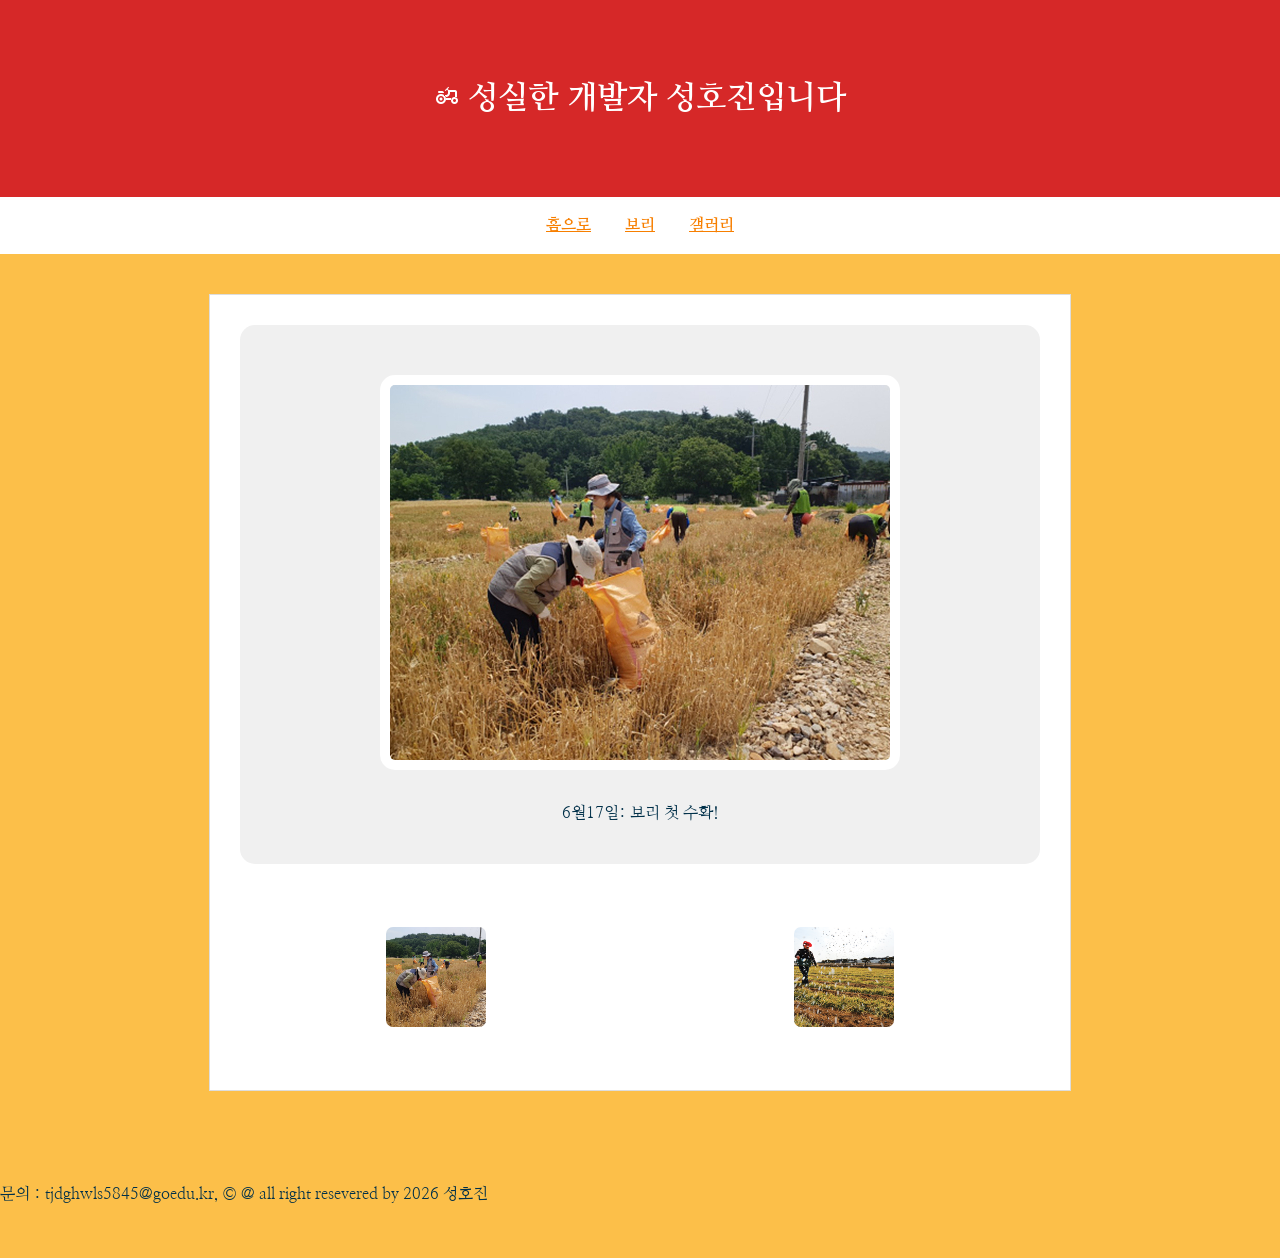
==== gallery.html @ 6f14c569 "Add files via upload" ====
<!DOCTYPE html>
<html lang="ko">
<head>
    <meta charset="UTF-8">
    <meta name="viewport" content="width=device-width, initial-scale=1.0">
    <title>나의 웹 페이지</title>
    <link rel="preconnect" href="https://fonts.googleapis.com">
<link rel="preconnect" href="https://fonts.gstatic.com" crossorigin>
<link href="https://fonts.googleapis.com/css2?family=Black+Han+Sans&family=Nanum+Myeongjo&display=swap" rel="stylesheet">
<link rel="stylesheet" href="https://fonts.googleapis.com/css2?family=Material+Symbols+Outlined:opsz,wght,FILL,GRAD@20..48,100..700,0..1,-50..200&" />
<link rel="stylesheet" href="./style.css">
</head>
<body>
    <header>
        <h1><span class="material-symbols-outlined">
    agriculture
</span>
</span>성실한 개발자 성호진입니다</h1>
    </header>
    <nav>
        <a href="index.html">홈으로</a>
        <a href="subject.html">보리</a>
        <a href="gallery.html">갤러리</a>
    </nav>
    <main>
        <div class="display-box">
            <img id="targetImg" src="./image/보리1.jpg" style="width: 100%; max-width: 500px;/">
            <p id="targetDesc">6월17일: 보리 첫 수확!</p>
        </div>
        <div class="thumb-list">
            <img src="image/보리1.jpg" onclick="show('image/보리1.jpg', '6월 17일: 보리 첫 수확!')"/>
            <img src="image/보리2.jpg" onclick="show('image/보리2.jpg', '6월 19일: 보리 비료주기!')"/>
        </div>
    </main>
    <footer>
        문의 : tjdghwls5845@goedu.kr, &copy; @ all right resevered by 2026 성호진
    </footer>
    <script>
        function show(imgPath, text) {
            document.getElementById("targetImg").src=imgPath;
            document.getElementById("targetDesc").innerText=text;
        }
    </script>
</body>
</html>
---- style.css ----
/* 1. 전체 배경색과 기본 폰트 */
        body {
            font-family: "Nanum Myeongjo", serif;
            background-color: #FCBF49;
            color: #003049;
            line-height: 1.7;
            margin: 0;
        }
        /* 2. 헤더 꾸미기 */
        header {
            background-color: #D62828;
            color: white;
            text-align: center;
            padding: 50px 0;
        }
        /* 메뉴바 (nav) 꾸미기 */
        nav {
            text-align: center;
            padding: 15px;
            background-color: white;
        }
        nav a {
            margin: 0 15px;
            text-align: none;
            font-weight: bold;
            /* [링크색] 헤더 색상과 비슷한 계열의 중간 톤을 고르세요 */
            color: #F77F00;
        }
        /* 이미지 (사진) 예쁘게 만들기 */
        img {
            display: block;
            margin: 30px auto;
            width: 250px;
            border-radius: 15px;
            border: 10px solid white;
            box-shadow: 0 10px 20px rgba(0, 0, 0, 0, 1);
        }
        header, footer {
            padding: 50px 0;
        }
        main {
            width: 80%;
            max-width: 800px;
            margin: 40px auto;
            padding: 30px;
            background-color: white;
            border: 1px solid #ddd;
        }
        .my-button {
            display: inline-block;
            padding: 15px 30px;
            background-color: #3f72af;
            color: white;
            text-decoration: none;
            border-radius: 30px;
            margin-top: 20px;
            transition: 0.3s;
        }
        /* 마우스를 올리면(hover)  효과*/
        .my-button:hover {
            background-color: #122d4e;
            transform: translate(-3px);
        }
         .material-symbols-outlined {
         font-variation-settings:
         'FILL' 0,
         'wght' 400,
         'GRAD' 0,
         'opsz' 24
        }
        /*  전공페이지 스타일 */
        .crop-item {
            display: flex;
            gap: 50px;
            padding: 30px;
            border-radius: 15px;
            background-color: #f9fdf9;
        }
        .crop-image {
            flex: 1;
        }
        .crop-details {
            flex: 1.5;
        }
        .step-guide {
            border: 1px dashed #4caf50;
            text-align: center;
        }
        /* 1. 주문서 구역 전체 디자인 */
        #order-area {
            margin-top: 60px;
            padding: 30px;
            background-color: #f4f9f4;
            border: 1px solid #e0e0e0;
            border-radius: 20px;
        }
        form {
            display: flex;
            flex-direction: column;
            gap: 20px;
            max-width: 500px;
        }
        .input-group {
            display: flex;
            flex-direction: column;
            gap: 5px;
        }
        /* 8강 시작 */
        /* 1. 성함과 연락처 가로 정렬*/
        .input-row {
            display: flex;
            gap: 15px;
            margin-bottom: 20px;
        }
        .input-row .input-group {
            flex: 1; /* 똑가은 비율로 칸 나눠 갖기 */
        }
        /* 2. 클릭했을 때 강조되는 입력창 */
        .input-group input:focus,
        .input-group textarea:focus {
            outline: none;
            border-color: #4caf50;
            box-shadow: 0 0 8px rgba(76, 175, 80, 0.2);
        }
        /* 3. 배송 방식(select) 깔끔하게 만들기 */
        select {
            width: 100%;
            padding: 10px;
            border-radius: 8px;
            border: 1px solid #ddd;
            background-color: white;
        }
        .input-group input,
        .input-group textarea {
            padding: 10px;
            border-radius: 8px;
            border: 1px solid #ddd;
            background-color: white;
        }
        /* 4. 입체적인 주문 버튼 스타일 */
        .order-btn {
            background-color: #2e7d32; /* 배경색 지정 */
            color: white; /* 글자색 흰색 */
            padding: 15px; /* 안여백 15px*/
            border: none; /* 경계선 : 없음 */
            border-radius: 8px; /* 모서리를 둥글게 */
            width: 100%; /* 폭 : 부모의 100% */
            font-size: 18px; /* 폰트 크기 */
            font-weight: bold; /* 두껍게*/
            cursor: pointer; /* 마우스 포인터 변경 */
            transition: 0.1s; /* 변화를 부드럽게 */
        }
        .order-btn:hover {
            background-color: #388e3c;
            transform: translateY(2px); /* 마우스를 올리면 살짝 내려감 */
        }
        .order-btn:active {
            transform: translateY(5px); /* 누르면 더 깊게 내려감 */
        }
        /* 영수증 스타일 */
        .receipt-box {
            margin-top: 30px;
            padding: 20px;
            border: 2px dashed #4caf50;
            background-color: #ffffff;
            border-radius: 10px;
            display: none;
        }
        .receipt-box h3 {
            color: #2e7d32;
            border-bottom: 1px solid #eee;
            padding-bottom: 10px;
        }
        /* 갤러리 전용 디자인 */
        .display-box {
            text-align: center;
            background-color: #f0f0f0;
            padding: 20px;
            border-radius: 15px;
            margin-bottom: 30px;
        }
        #targetimg {
            border-radius: 15px;
            transition: transform 0.3 ease;
        }
        .thumb-list {
            display: flex;
            justify-content: center;
            gap: 15px;
            flex-wrap: wrap;
        }
        .thumb-list img {
            cursor: pointer;
            border: 3px solid transparent;
            transition: 0.2s;
            width: 100px;
            height: 100px;
            object-fit: cover;
            border-radius: 10px;
        }
        .thumb-list img:hover {
            border-color: #3f72af;
            transform: scale(1.1);
        }
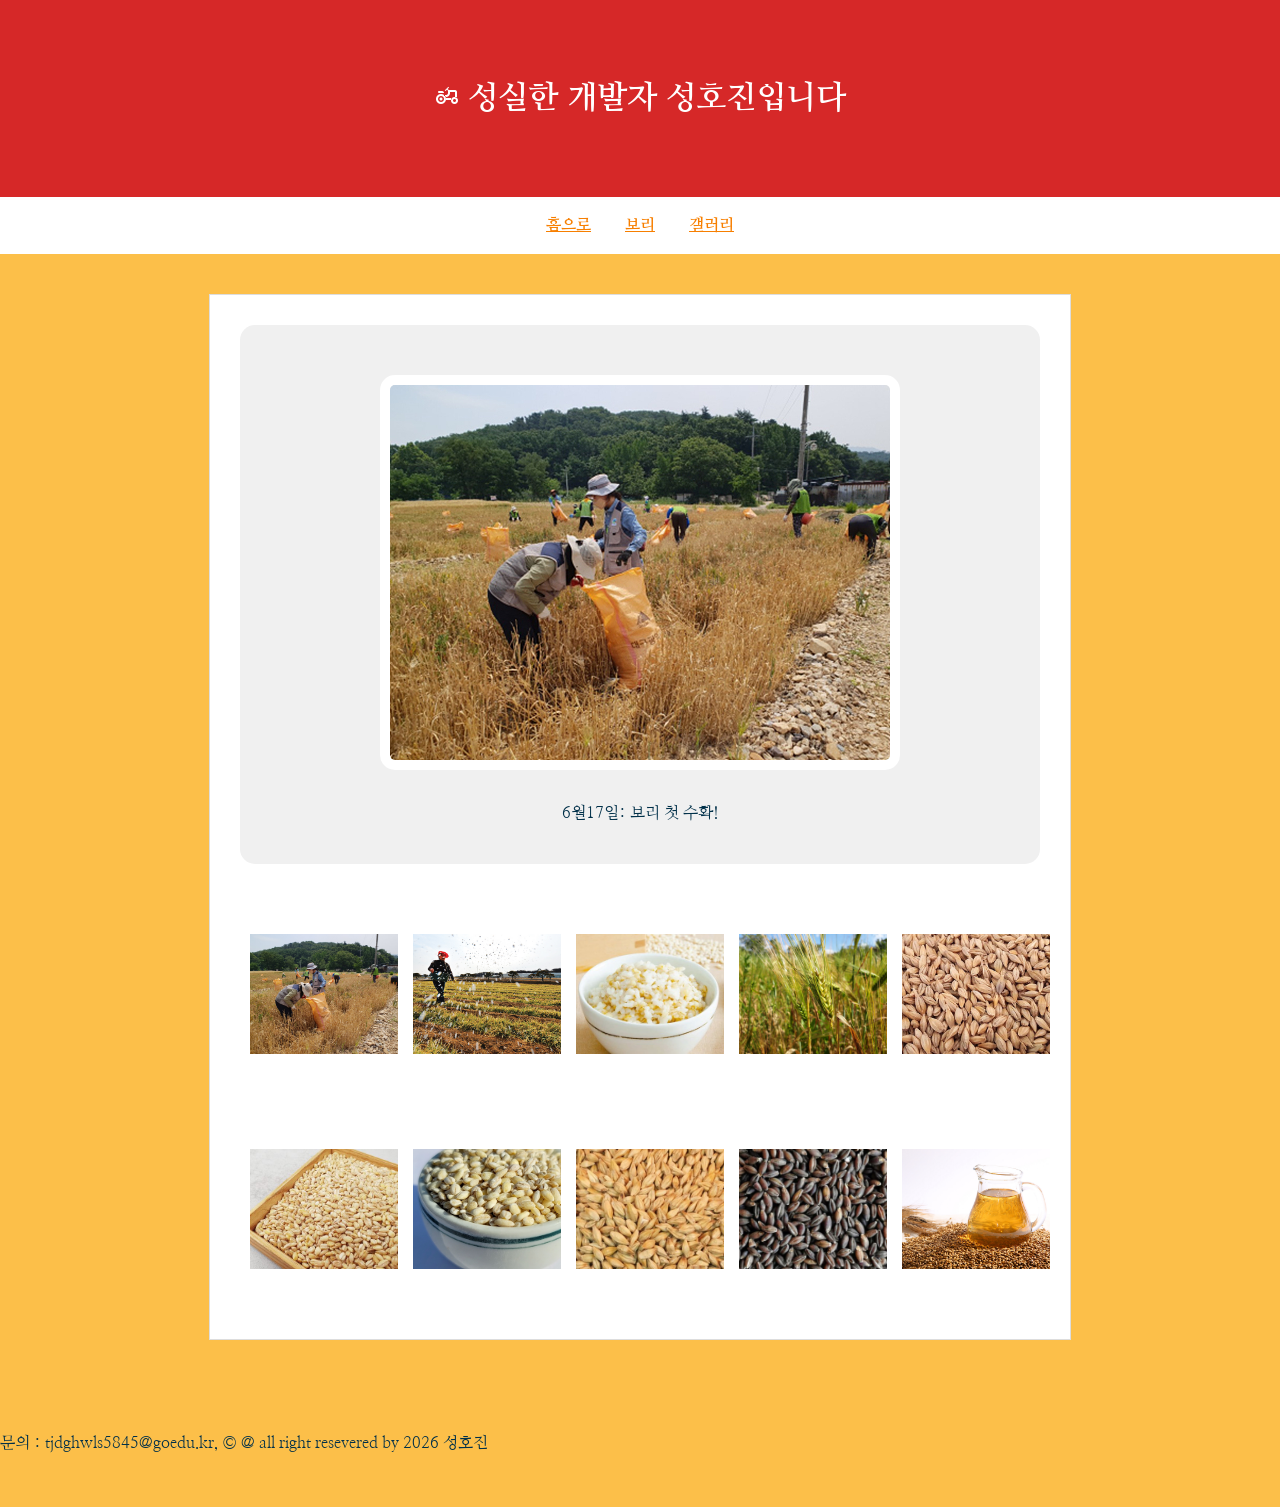
==== commit 9065685c: "Add files via upload" ====
--- a/gallery.html
+++ b/gallery.html
@@ -30,6 +30,29 @@
         <div class="thumb-list">
             <img src="image/보리1.jpg" onclick="show('image/보리1.jpg', '6월 17일: 보리 첫 수확!')"/>
             <img src="image/보리2.jpg" onclick="show('image/보리2.jpg', '6월 19일: 보리 비료주기!')"/>
+        
+            <img src="image/보리3.jpg" onclick="show('image/보리3.jpg', '보리로 지은 밥')"/>
+            
+            
+            <img src="image/보리4.jpg" onclick="show('image/보리4.jpg', '보리 수확 전')"/>
+            
+            
+            <img src="image/보리5.jpg" onclick="show('image/보리5.jpg', '보리 씨앗')"/>
+            
+            
+            <img src="image/보리6.jpeg" onclick="show('image/보리6.jpeg', '보리의 종류 : 쌀보리(가장 대중적인 밥용)')"/>
+            
+            
+            <img src="image/보리7.jpg" onclick="show('image/보리7.jpg', '보리의 종류 : 찰보리(가장 맛있는 밥용)')"/>
+            
+            
+            <img src="image/보리8.jpg" onclick="show('image/보리8.jpg', '보리의 종류 : 겉보리(차와 식혜용)')"/>
+            
+            
+            <img src="image/보리9.jpg" onclick="show('image/보리9.jpg', '보리의 종류 : 검정보리(건강 기능성용)')"/>
+            
+            
+            <img src="image/보리10.jpg" onclick="show('image/보리10.jpg', '보리로 만든 다른 음식 : 보리차')"/>
         </div>
     </main>
     <footer>
--- a/style.css
+++ b/style.css
@@ -184,19 +184,18 @@
             transition: transform 0.3 ease;
         }
         .thumb-list {
-            display: flex;
-            justify-content: center;
+            display: grid;
+            grid-template-columns: repeat(5, 1fr);
             gap: 15px;
-            flex-wrap: wrap;
+            margin-top: 20px;
         }
         .thumb-list img {
-            cursor: pointer;
-            border: 3px solid transparent;
-            transition: 0.2s;
-            width: 100px;
-            height: 100px;
+            width: 100%;
+            height: 120px;
             object-fit: cover;
             border-radius: 10px;
+            cursor: pointer;
+            transition: 0.3s;
         }
         .thumb-list img:hover {
             border-color: #3f72af;
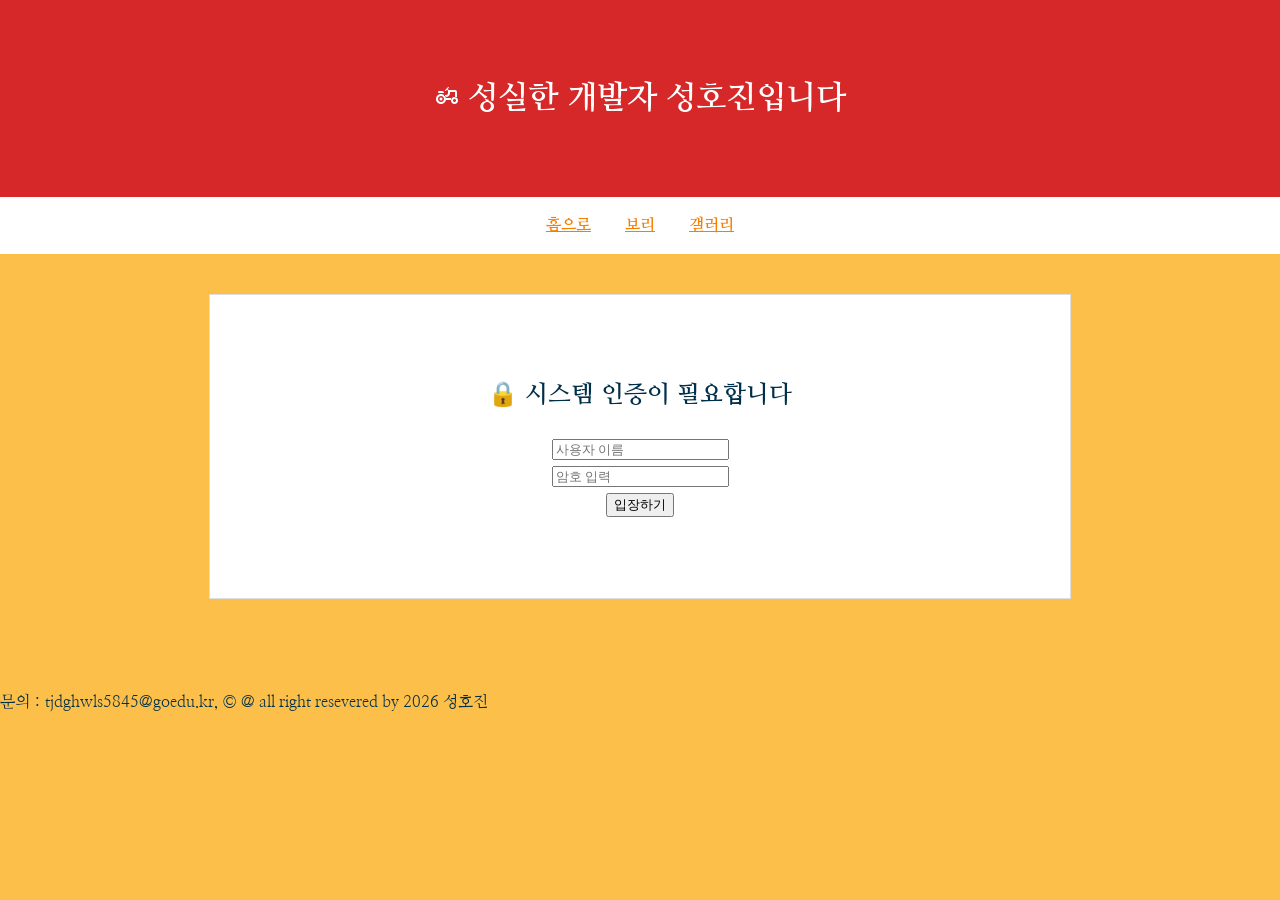
==== commit 49b6f82b: "Add files via upload" ====
--- a/gallery.html
+++ b/gallery.html
@@ -23,6 +23,14 @@
         <a href="gallery.html">갤러리</a>
     </nav>
     <main>
+        <div id="login-box" style="text-align: center; margin: 50px;">
+            <h2>🔒 시스템 인증이 필요합니다</h2>
+            <input type="text" id="userId" placeholder="사용자 이름"><br>
+            <input type="password" id="userPw" placeholder="암호 입력" /><br>
+            <button onclick="checkLogin()">입장하기</button>
+        </div>
+         <div id="secret-area" style="display: none;">
+            <h3 style="color: #2e7d32;">👏 <span id="user-display"></span>님, 반갑습니다!</h3>
         <div class="display-box">
             <img id="targetImg" src="./image/보리1.jpg" style="width: 100%; max-width: 500px;/">
             <p id="targetDesc">6월17일: 보리 첫 수확!</p>
@@ -54,6 +62,14 @@
             
             <img src="image/보리10.jpg" onclick="show('image/보리10.jpg', '보리로 만든 다른 음식 : 보리차')"/>
         </div>
+        <div id="settings" style="margin-top: 30px; padding: 20px; border: 1px solid #ddd; background: #fff;">
+            <h4>🔑 시스템 보안 설정</h4>
+            <p style="font-size: 0.9em; color: #666;">보안을 위해 정기적으로 비밀번호를 변경해 주세요.</p>
+            <input type="password" id="newPw" placeholder="새 비밀번호 입력" />
+            <button onclick="changePassword()">비밀번호 변경</button>
+            <button onclick="logout()">로그아웃</button>
+        </div>
+        </div>
     </main>
     <footer>
         문의 : tjdghwls5845@goedu.kr, &copy; @ all right resevered by 2026 성호진
@@ -63,6 +79,52 @@
             document.getElementById("targetImg").src=imgPath;
             document.getElementById("targetDesc").innerText=text;
         }
+        function checkLogin() {
+            //1. 입력된 암호 값 읽기
+            let name = document.getElementById("userId").value;
+            let pw = document.getElementById("userPw").value;
+
+            let currentPw = localStorage.getItem("userPassword") || "1234";
+            //2. 조건문을 활용한 인증 로직 구현
+            if (pw === currentPw && name !== "") {
+                localStorage.setItem("isLoggedIn", "true");
+                localStorage.setItem("savedName", name);
+                localStorage.setItem("userPassword", currentPw);
+
+                alert(name + "님, 인증 정보가 저장소에 기록되었습니다.")
+
+                // UI 상태 변경: 로그인 창은 숨기고, 콘텐츠 영역은 표시됩니다.
+                document.getElementById("login-box").style.display = "none";
+                document.getElementById("secret-area").style.display = "block";
+                document.getElementById("user-display").innerText = name;
+
+            } else {
+                alert("이름을 입력하지 않았거나 암호가 틀렸습니다.");
+            }
+        }
+        // 페이지가 로드될 때 실행되는 함수
+        window.onload = function() {
+            let isLoggedIn = localStorage.getItem("isLoggedIn");
+            let savedName = localStorage.getItem("savedName");
+            if (isLoggedIn === "true") {
+                document.getElementById("login-box").style.display = "none";
+                document.getElementById("secret-area").style.display = "block";
+                document.getElementById("user-display").innerText = savedName;
+            }
+        };
+        function changePassword() {
+            let newPw = document.getElementById("newPw").value;
+            if (newPw.length < 4) { alert("암호는 4자리 이상이어야 합니다."); return; }
+            localStorage.setItem("userPassword", newPw);
+            alert("비밀번호가 변경되었습니다.");
+        }
+        function logout() {
+            if (confirm("로그아웃 하시겠습니까?")) {
+                localStorage.removeItem("isLoggedIn");
+                localStorage.removeItem("savedName");
+                location.href = "index.html";
+            }
+        }
     </script>
 </body>
 </html>
